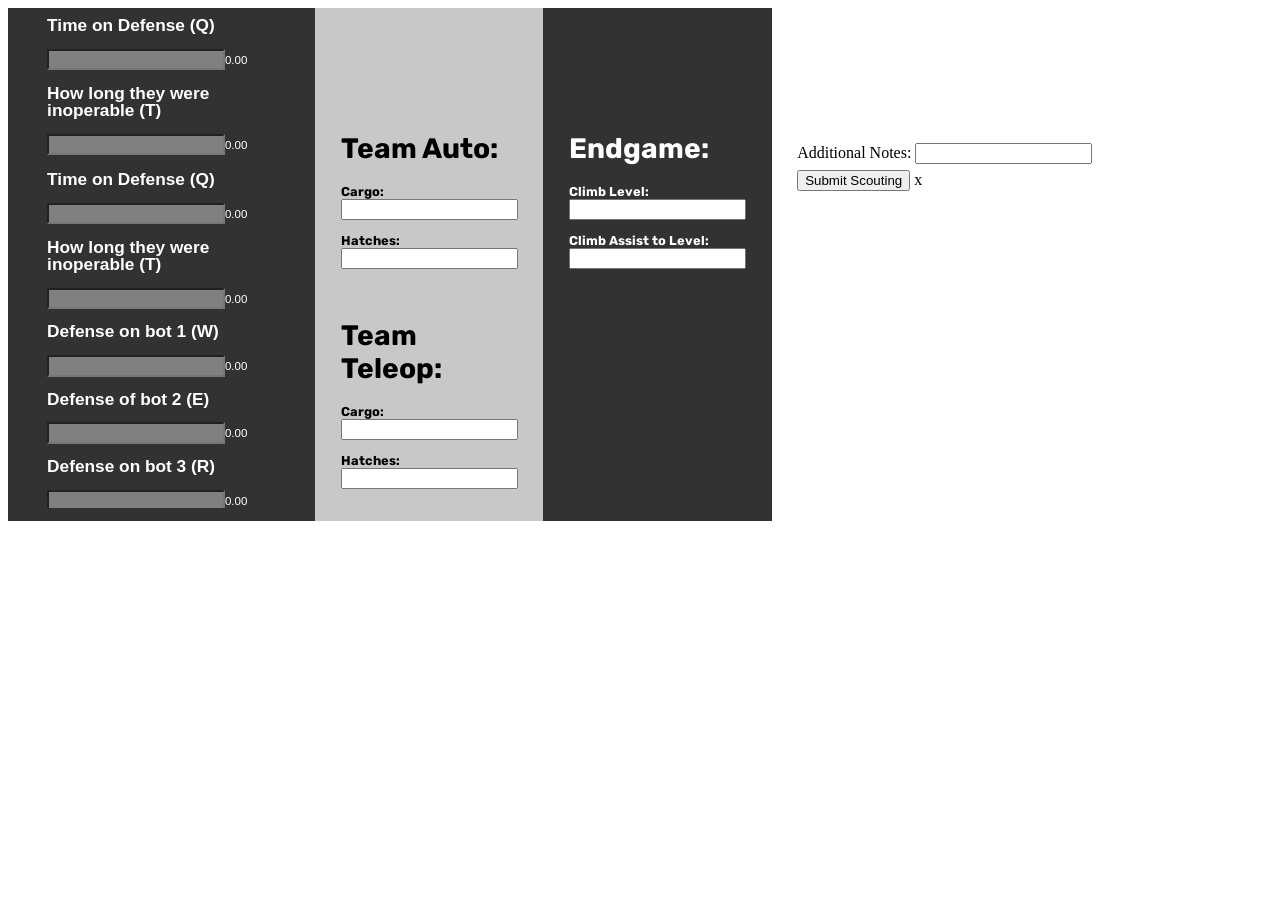
==== index.html @ 2e0c6e8e "e" ====
<!DOCTYPE html>
<html>
<head>
  <link rel="stylesheet" href="css/pages.css">
  <script src="js/notesform.js" type="text/javascript"></script>
  <script src="js/cartesian.js"></script>
  <link href="https://fonts.googleapis.com/css?family=Rubik" rel="stylesheet">
</head>
<body>
  <form name="form" action="formsubmit.php" onsubmit="return validateForm()" method="post">
  <div class="column darkgrey" style="">
    <iframe src="timer.html" frameborder="0" scrolling="no" style="height: 0%; width: 20vw; z-index: 0;"></iframe>
    <iframe src="timer.html" frameborder="0" scrolling="no" style="height: 27vw; width: 20vw; z-index:5;"></iframe>
  </div>
  <div class="data column gray">
    <div id="teamdata">
      <h1>Team Auto:</h1>
      <div id="teamauto" class="auto">
        <h3>Cargo:
        <input type="text" name="cargoAuto"></h3>
        <h3>Hatches:
        <input type="text" name="hatchAuto"></h3><br>
      </div>
      <h1>Team Teleop:</h1>
      <div id="teamteleop" class="auto">
        <h3>Cargo:
        <input type="text" name="cargoTeleop"></h3>
        <h3>Hatches:
        <input type="text" name="hatchTeleop"></h3><br>
      </div>
    </div>
  </div>
  <div class="data column darkgrey">
    <h1>Endgame:</h1>
    <div id="climb">
      <h3>Climb Level:
      <input type="text" name="climbLevel"></h3>
    </div>
    <div id="climbassist">
      <h3>Climb Assist to Level:
      <input type="text" name="climbAssist"></h3>
    </div>
  </div>
  <div id="notes" class="row column">
      Additional Notes: <input type="text" name="notes" style="margin-top: 1vw;"><br>
      <input type="submit" value="Submit Scouting" style="margin-top: 0.5vw;">
    x
  </div>
</body>
</html>
---- css/pages.css ----
h1 {
  font-size: 2.2vw;
}
h3 {
  font-size: 1vw;
}

.timer {
  padding-left: 2vw;
  padding-top: 0.5vw;
  padding-bottom: 2vw;
  margin-left: 0%;
  font-size: 4.5vw;
  line-height: 150%;
  font-family: 'Rubik', sans-serif;
}
.darkgrey {
    background-color: rgb(50,50,50);
    color: white;
}
.timerbold {
  background-color: gray ;
  padding-bottom: .5vw;
  padding-top: .5vw;
  padding-left: 1.5vw;
  font-size: 5vw;
}
.data {
  font-family: 'Rubik', sans-serif;
}
#notes {
}
.gray {
  background-color: rgb(200,200,200);
}
.auto {
}

.row
{
    display: table;
    width: 100%; /*Optional*/
    table-layout: fixed; /*Optional*/
    border-spacing: 10px; /*Optional*/
}
.column
{
    display: table-cell;
    padding-left: 2vw;
    padding-right: 2vw;
}
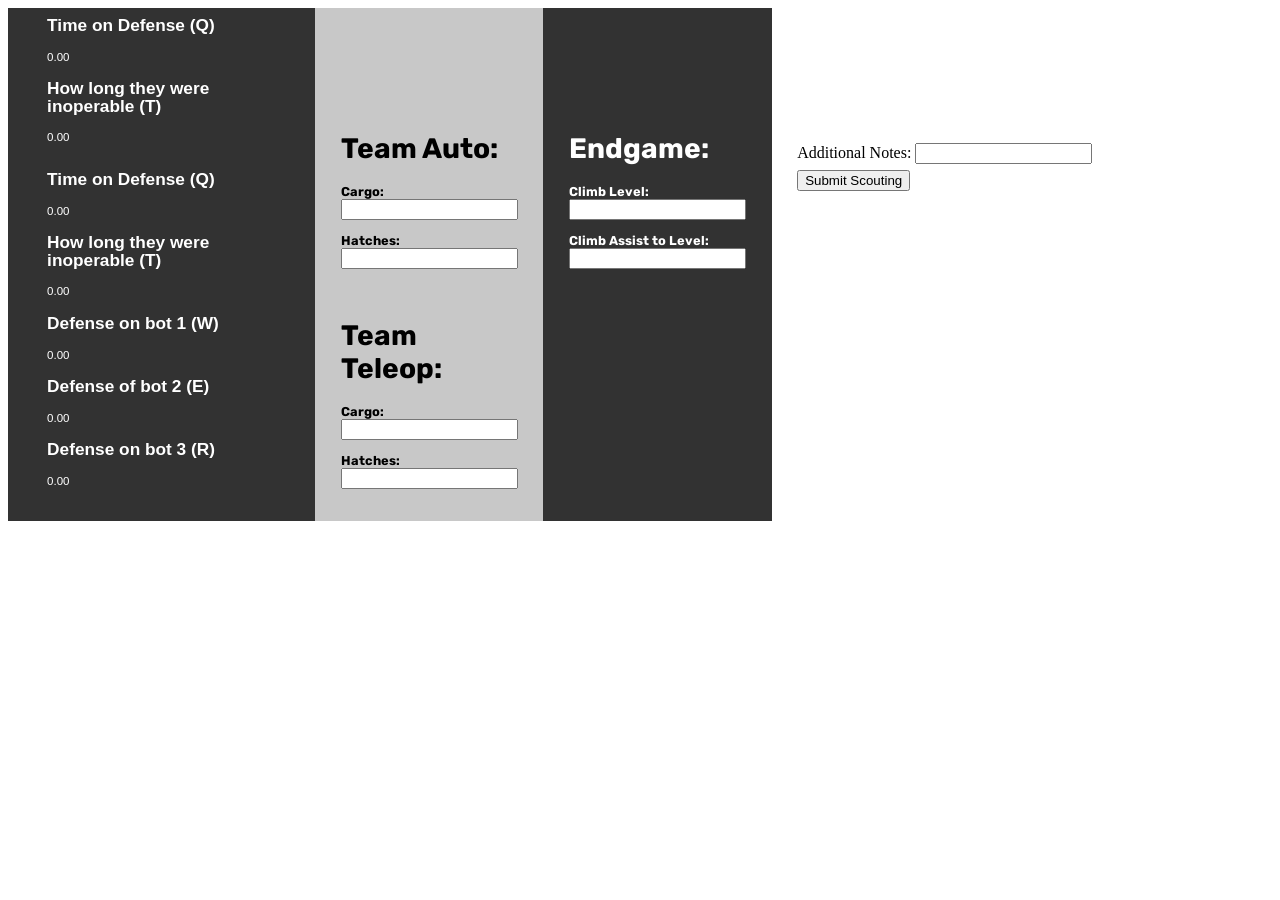
==== commit fa88c7b4: "fixed the iframe not updating contents. Also the random x in index.html." ====
--- a/index.html
+++ b/index.html
@@ -2,12 +2,12 @@
 <html>
 <head>
   <link rel="stylesheet" href="css/pages.css">
-  <script src="js/notesform.js" type="text/javascript"></script>
+  <script src="js/timers.js" type="text/javascript"></script>
   <script src="js/cartesian.js"></script>
   <link href="https://fonts.googleapis.com/css?family=Rubik" rel="stylesheet">
 </head>
 <body>
-  <form name="form" action="formsubmit.php" onsubmit="return validateForm()" method="post">
+  <form name="form" action="saveReport.php" onsubmit="return validateForm()" method="post">
   <div class="column darkgrey" style="">
     <iframe src="timer.html" frameborder="0" scrolling="no" style="height: 0%; width: 20vw; z-index: 0;"></iframe>
     <iframe src="timer.html" frameborder="0" scrolling="no" style="height: 27vw; width: 20vw; z-index:5;"></iframe>
@@ -44,7 +44,6 @@
   <div id="notes" class="row column">
       Additional Notes: <input type="text" name="notes" style="margin-top: 1vw;"><br>
       <input type="submit" value="Submit Scouting" style="margin-top: 0.5vw;">
-    x
   </div>
 </body>
 </html>
--- a/css/pages.css
+++ b/css/pages.css
@@ -1,51 +1,51 @@
-h1 {
-  font-size: 2.2vw;
-}
-h3 {
-  font-size: 1vw;
-}
-
-.timer {
-  padding-left: 2vw;
-  padding-top: 0.5vw;
-  padding-bottom: 2vw;
-  margin-left: 0%;
-  font-size: 4.5vw;
-  line-height: 150%;
-  font-family: 'Rubik', sans-serif;
-}
-.darkgrey {
-    background-color: rgb(50,50,50);
-    color: white;
-}
-.timerbold {
-  background-color: gray ;
-  padding-bottom: .5vw;
-  padding-top: .5vw;
-  padding-left: 1.5vw;
-  font-size: 5vw;
-}
-.data {
-  font-family: 'Rubik', sans-serif;
-}
-#notes {
-}
-.gray {
-  background-color: rgb(200,200,200);
-}
-.auto {
-}
-
-.row
-{
-    display: table;
-    width: 100%; /*Optional*/
-    table-layout: fixed; /*Optional*/
-    border-spacing: 10px; /*Optional*/
-}
-.column
-{
-    display: table-cell;
-    padding-left: 2vw;
-    padding-right: 2vw;
-}
+h1 {
+  font-size: 2.2vw;
+}
+h3 {
+  font-size: 1vw;
+}
+
+.timer {
+  padding-left: 2vw;
+  padding-top: 0.5vw;
+  padding-bottom: 2vw;
+  margin-left: 0%;
+  font-size: 4.5vw;
+  line-height: 150%;
+  font-family: 'Rubik', sans-serif;
+}
+.darkgrey {
+    background-color: rgb(50,50,50);
+    color: white;
+}
+.timerbold {
+  background-color: gray ;
+  padding-bottom: .5vw;
+  padding-top: .5vw;
+  padding-left: 1.5vw;
+  font-size: 5vw;
+}
+.data {
+  font-family: 'Rubik', sans-serif;
+}
+#notes {
+}
+.gray {
+  background-color: rgb(200,200,200);
+}
+.auto {
+}
+
+.row
+{
+    display: table;
+    width: 100%; /*Optional*/
+    table-layout: fixed; /*Optional*/
+    border-spacing: 10px; /*Optional*/
+}
+.column
+{
+    display: table-cell;
+    padding-left: 2vw;
+    padding-right: 2vw;
+}
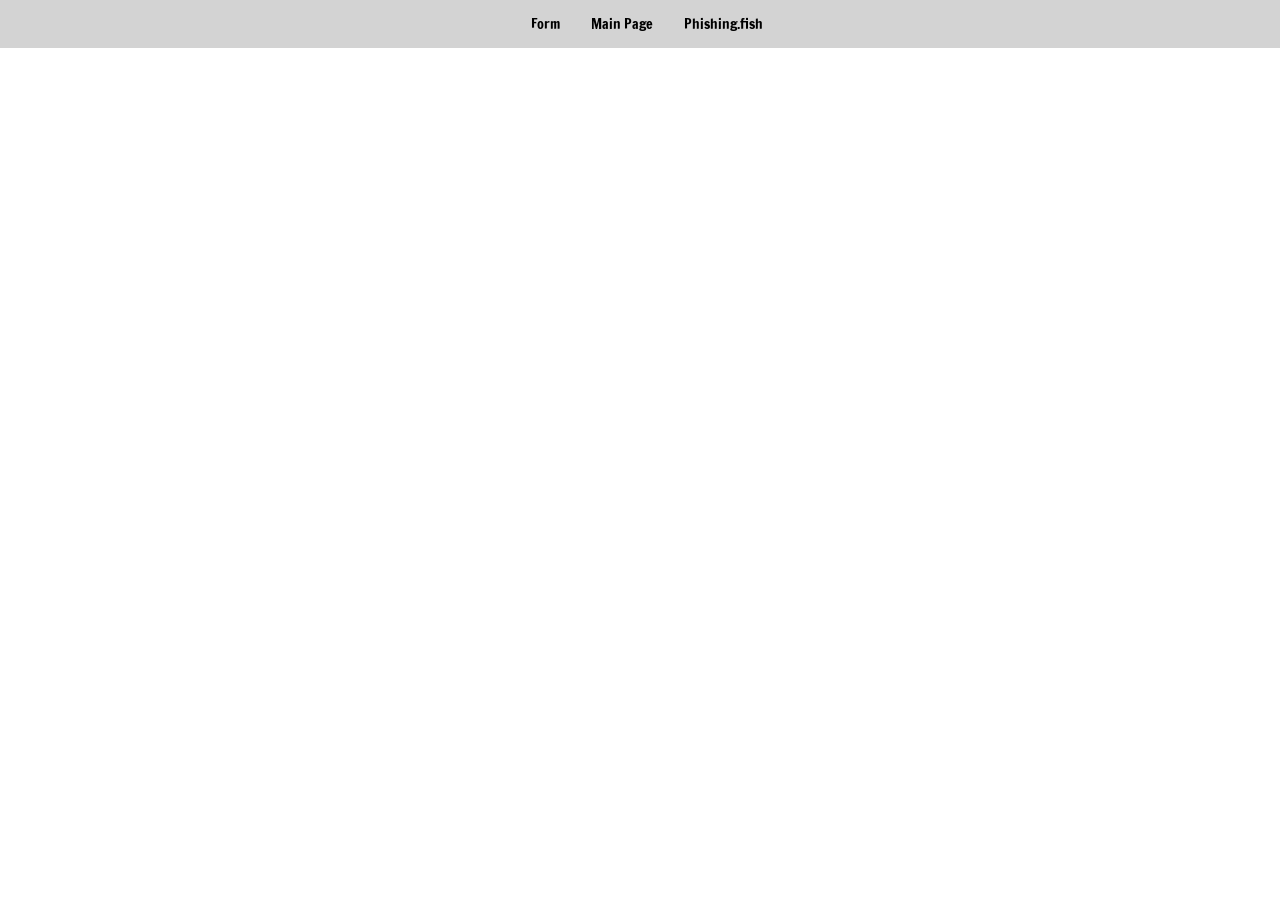
==== commit cd6c3a67: "yes" ====
--- a/index.html
+++ b/index.html
@@ -1,49 +1,18 @@
-<!DOCTYPE html>
-<html>
-<head>
-  <link rel="stylesheet" href="css/pages.css">
-  <script src="js/timers.js" type="text/javascript"></script>
-  <script src="js/cartesian.js"></script>
-  <link href="https://fonts.googleapis.com/css?family=Rubik" rel="stylesheet">
-</head>
-<body>
-  <form name="form" action="saveReport.php" onsubmit="return validateForm()" method="post">
-  <div class="column darkgrey" style="">
-    <iframe src="timer.html" frameborder="0" scrolling="no" style="height: 0%; width: 20vw; z-index: 0;"></iframe>
-    <iframe src="timer.html" frameborder="0" scrolling="no" style="height: 27vw; width: 20vw; z-index:5;"></iframe>
-  </div>
-  <div class="data column gray">
-    <div id="teamdata">
-      <h1>Team Auto:</h1>
-      <div id="teamauto" class="auto">
-        <h3>Cargo:
-        <input type="text" name="cargoAuto"></h3>
-        <h3>Hatches:
-        <input type="text" name="hatchAuto"></h3><br>
-      </div>
-      <h1>Team Teleop:</h1>
-      <div id="teamteleop" class="auto">
-        <h3>Cargo:
-        <input type="text" name="cargoTeleop"></h3>
-        <h3>Hatches:
-        <input type="text" name="hatchTeleop"></h3><br>
-      </div>
-    </div>
-  </div>
-  <div class="data column darkgrey">
-    <h1>Endgame:</h1>
-    <div id="climb">
-      <h3>Climb Level:
-      <input type="text" name="climbLevel"></h3>
-    </div>
-    <div id="climbassist">
-      <h3>Climb Assist to Level:
-      <input type="text" name="climbAssist"></h3>
-    </div>
-  </div>
-  <div id="notes" class="row column">
-      Additional Notes: <input type="text" name="notes" style="margin-top: 1vw;"><br>
-      <input type="submit" value="Submit Scouting" style="margin-top: 0.5vw;">
-  </div>
-</body>
-</html>
+<html lang="en">
+<head>
+    <link rel="stylesheet" href="css/pages.css">
+    <link href="https://fonts.googleapis.com/css?family=Nunito&display=swap" rel="stylesheet">
+    <link href="https://fonts.googleapis.com/css?family=Francois+One&display=swap" rel="stylesheet">
+    <title>Gone Phishing</title>
+    <style>
+    </style>
+    <link href="https://fonts.googleapis.com/css?family=Nunito&display=swap" rel="stylesheet">
+</head>
+<body>
+    <div id="navbar">
+        <a href="form.html" class="ne">Form</a>
+        <a href="index.html" class="ne">Main Page</a>
+        <a href="https://phishing.fish/" class="ne">Phishing.fish</a>
+    </div>
+</body>
+</html>
--- a/css/pages.css
+++ b/css/pages.css
@@ -7,23 +7,23 @@
 
 .timer {
   padding-left: 2vw;
+  padding-right: 2vw;
   padding-top: 0.5vw;
   padding-bottom: 2vw;
   margin-left: 0%;
-  font-size: 4.5vw;
-  line-height: 150%;
+  font-size: 1.0vw;
   font-family: 'Rubik', sans-serif;
+  display: flex;
 }
 .darkgrey {
     background-color: rgb(50,50,50);
     color: white;
 }
 .timerbold {
-  background-color: gray ;
+  background-color: white;
   padding-bottom: .5vw;
   padding-top: .5vw;
   padding-left: 1.5vw;
-  font-size: 5vw;
 }
 .data {
   font-family: 'Rubik', sans-serif;
@@ -38,7 +38,7 @@
 
 .row
 {
-    display: table;
+    display: table-row;
     width: 100%; /*Optional*/
     table-layout: fixed; /*Optional*/
     border-spacing: 10px; /*Optional*/
@@ -48,4 +48,185 @@
     display: table-cell;
     padding-left: 2vw;
     padding-right: 2vw;
-}
+}
+
+body {
+    font-family: 'Nunito', sans-serif;
+    margin: 0;
+}
+
+html, body {
+    width: 100%;
+    height: 100%;
+    margin: 0px;
+    padding: 0px;
+    overflow-x: initial;
+}
+
+#navbar {
+    padding-top: 1em;
+    padding-bottom: 1em;
+    padding-left: 1em;
+    font-size: 1.1vw;
+    font-family: 'Francois One', sans-serif;
+    position: relative;
+    background-color: lightgrey;
+    text-align: center;
+}
+
+.ne {
+    padding-left: 1em;
+    padding-right: 1em;
+}
+
+a:link {
+    text-decoration: none;
+    color: black;
+}
+
+a:visited {
+    text-decoration: none;
+    color: black;
+}
+
+a:hover {
+    text-decoration: none;
+    color: lightslategrey
+}
+
+a:active {
+    text-decoration: none;
+    color: black;
+}
+
+*{
+    box-sizing: border-box;
+    -webkit-box-sizing: border-box;
+    -moz-box-sizing: border-box;
+}
+body{
+    font-family: Helvetica;
+    -webkit-font-smoothing: antialiased;
+}
+h2{
+    text-align: center;
+    font-size: 18px;
+    text-transform: uppercase;
+    letter-spacing: 1px;
+    color: white;
+    padding: 30px 0;
+}
+
+/* Table Styles */
+
+.table-wrapper{
+    padding-top: 1vw;
+    position: sticky;
+    margin: auto;
+    width: 50%;
+    box-shadow: 0px 35px 50px rgba( 0, 0, 0, 0.2 );
+}
+
+.fl-table {
+    border-radius: 5px;
+    font-size: 12px;
+    font-weight: normal;
+    border: none;
+    border-collapse: collapse;
+    width: 100%;
+    max-width: 100%;
+    white-space: nowrap;
+    background-color: white;
+    color: black;
+}
+
+.fl-table td, .fl-table th {
+    text-align: center;
+    padding: 8px;
+}
+
+.fl-table td {
+    border-right: 1px solid #f8f8f8;
+    font-size: 12px;
+}
+
+.fl-table thead th {
+    color: #ffffff;
+    background: #4FC3A1;
+}
+
+
+.fl-table thead th:nth-child(odd) {
+    color: #ffffff;
+    background: #324960;
+}
+
+.fl-table tr:nth-child(even) {
+    background: #F8F8F8;
+}
+
+/* Responsive */
+
+@media (max-width: 767px) {
+    .fl-table {
+        display: block;
+        width: 100%;
+    }
+    .table-wrapper:before{
+        content: "Scroll horizontally >";
+        display: block;
+        text-align: right;
+        font-size: 11px;
+        color: white;
+        padding: 0 0 10px;
+    }
+    .fl-table thead, .fl-table tbody, .fl-table thead th {
+        display: block;
+    }
+    .fl-table thead th:last-child{
+        border-bottom: none;
+    }
+    .fl-table thead {
+        float: left;
+    }
+    .fl-table tbody {
+        width: auto;
+        position: relative;
+        overflow-x: auto;
+    }
+    .fl-table td, .fl-table th {
+        padding: 20px .625em .625em .625em;
+        height: 60px;
+        vertical-align: middle;
+        box-sizing: border-box;
+        overflow-x: hidden;
+        overflow-y: auto;
+        width: 120px;
+        font-size: 13px;
+        text-overflow: ellipsis;
+    }
+    .fl-table thead th {
+        text-align: left;
+        border-bottom: 1px solid #f7f7f9;
+    }
+    .fl-table tbody tr {
+        display: table-cell;
+    }
+    .fl-table tbody tr:nth-child(odd) {
+        background: none;
+    }
+    .fl-table tr:nth-child(even) {
+        background: transparent;
+    }
+    .fl-table tr td:nth-child(odd) {
+        background: #F8F8F8;
+        border-right: 1px solid #E6E4E4;
+    }
+    .fl-table tr td:nth-child(even) {
+        border-right: 1px solid #E6E4E4;
+    }
+    .fl-table tbody td {
+        display: block;
+        text-align: center;
+    }
+}
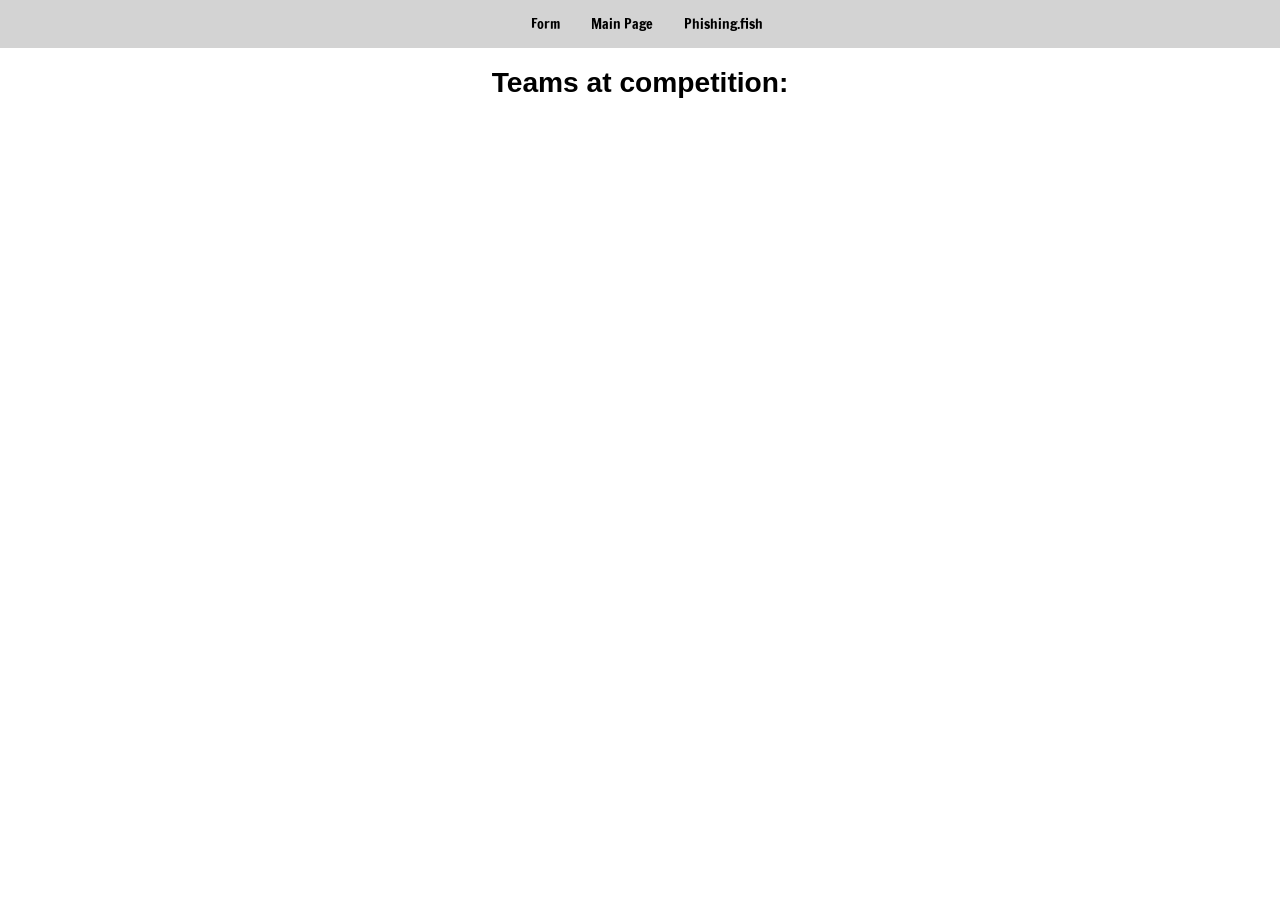
==== commit 8ef05b42: "some tba stuff. and i fixed Keon typos." ====
--- a/index.html
+++ b/index.html
@@ -1,6 +1,8 @@
 <html lang="en">
 <head>
     <link rel="stylesheet" href="css/pages.css">
+    <link rel="stylesheet" href="css/tba.css">
+    <script src="js/tba.js" type="text/javascript"></script>
     <link href="https://fonts.googleapis.com/css?family=Nunito&display=swap" rel="stylesheet">
     <link href="https://fonts.googleapis.com/css?family=Francois+One&display=swap" rel="stylesheet">
     <title>Gone Phishing</title>
@@ -14,5 +16,10 @@
         <a href="index.html" class="ne">Main Page</a>
         <a href="https://phishing.fish/" class="ne">Phishing.fish</a>
     </div>
+    <div id="TBA">
+      <h1>Teams at competition:</h1>
+      <table style="width:100%" id="TBATable">
+      </table>
+    </div>
 </body>
 </html>
--- a/css/pages.css
+++ b/css/pages.css
@@ -36,6 +36,12 @@
 .auto {
 }
 
+#TBA {
+  text-align: center;
+  padding-left: 1vw;
+  padding-right: 1vw;
+}
+
 .row
 {
     display: table-row;
@@ -110,7 +116,7 @@
 }
 h2{
     text-align: center;
-    font-size: 18px;
+    font-size: 3vw;
     text-transform: uppercase;
     letter-spacing: 1px;
     color: white;
@@ -128,8 +134,8 @@
 }
 
 .fl-table {
-    border-radius: 5px;
-    font-size: 12px;
+    border-radius: .25vw;
+    font-size: 1.1vw;
     font-weight: normal;
     border: none;
     border-collapse: collapse;
@@ -142,12 +148,12 @@
 
 .fl-table td, .fl-table th {
     text-align: center;
-    padding: 8px;
+    padding: 0.7vw;
 }
 
 .fl-table td {
     border-right: 1px solid #f8f8f8;
-    font-size: 12px;
+    font-size: 0.7vw;
 }
 
 .fl-table thead th {
@@ -176,7 +182,7 @@
         content: "Scroll horizontally >";
         display: block;
         text-align: right;
-        font-size: 11px;
+        font-size: 1.5vw;
         color: white;
         padding: 0 0 10px;
     }
@@ -195,14 +201,14 @@
         overflow-x: auto;
     }
     .fl-table td, .fl-table th {
-        padding: 20px .625em .625em .625em;
-        height: 60px;
+        padding: 1vw .625em .625em .625em;
+        height: 5vw;
         vertical-align: middle;
         box-sizing: border-box;
         overflow-x: hidden;
         overflow-y: auto;
-        width: 120px;
-        font-size: 13px;
+        width: 10vw;
+        font-size: 3vw;
         text-overflow: ellipsis;
     }
     .fl-table thead th {
--- a/css/tba.css
+++ b/css/tba.css
@@ -0,0 +1,16 @@
+td {
+  border-collapse: collapse;
+  border-spacing: 5px;
+  padding-left: 1vw;
+  padding-right: 1vw;
+  padding-bottom: 0.5vw;
+  width: 50%;
+  display: flex;
+}
+tr {
+  padding-bottom: 3vw;
+  background-color: lightgrey;
+}
+th {
+  font-size: 2vw;
+}
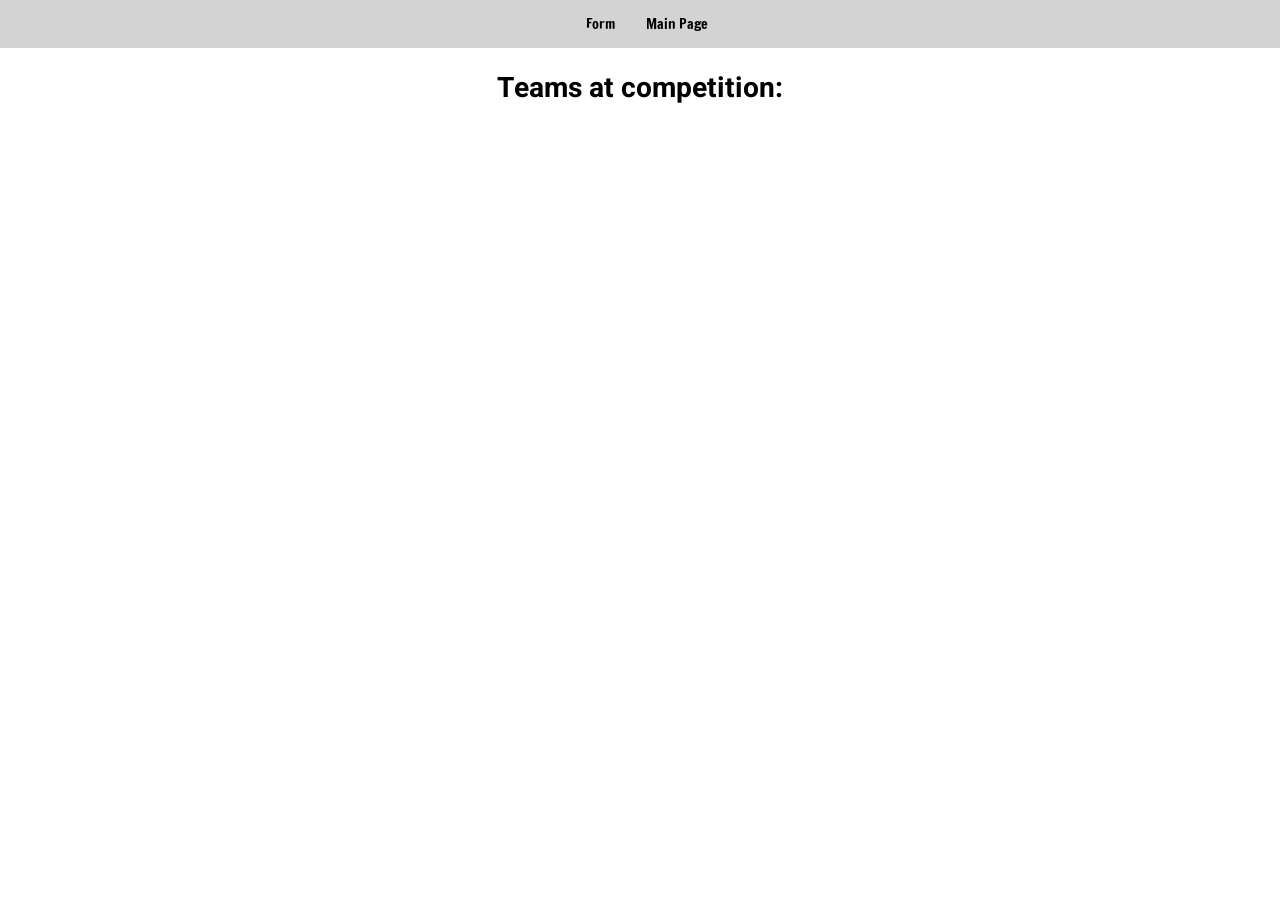
==== commit bfea84f9: "other stuff" ====
--- a/index.html
+++ b/index.html
@@ -3,6 +3,7 @@
     <link rel="stylesheet" href="css/pages.css">
     <link rel="stylesheet" href="css/tba.css">
     <script src="js/tba.js" type="text/javascript"></script>
+    <link href="https://fonts.googleapis.com/css?family=Heebo&display=swap" rel="stylesheet">
     <link href="https://fonts.googleapis.com/css?family=Nunito&display=swap" rel="stylesheet">
     <link href="https://fonts.googleapis.com/css?family=Francois+One&display=swap" rel="stylesheet">
     <title>Gone Phishing</title>
@@ -14,7 +15,6 @@
     <div id="navbar">
         <a href="form.html" class="ne">Form</a>
         <a href="index.html" class="ne">Main Page</a>
-        <a href="https://phishing.fish/" class="ne">Phishing.fish</a>
     </div>
     <div id="TBA">
       <h1>Teams at competition:</h1>
--- a/css/tba.css
+++ b/css/tba.css
@@ -1,16 +1,17 @@
 td {
-  border-collapse: collapse;
-  border-spacing: 5px;
+  border-spacing: 0.5vw;
   padding-left: 1vw;
   padding-right: 1vw;
   padding-bottom: 0.5vw;
-  width: 50%;
-  display: flex;
+  font-size: 1vw;
 }
 tr {
   padding-bottom: 3vw;
-  background-color: lightgrey;
+  background-color: #e8e8e8;
 }
 th {
   font-size: 2vw;
 }
+#TBA {
+    font-family: 'Heebo', sans-serif;
+}
